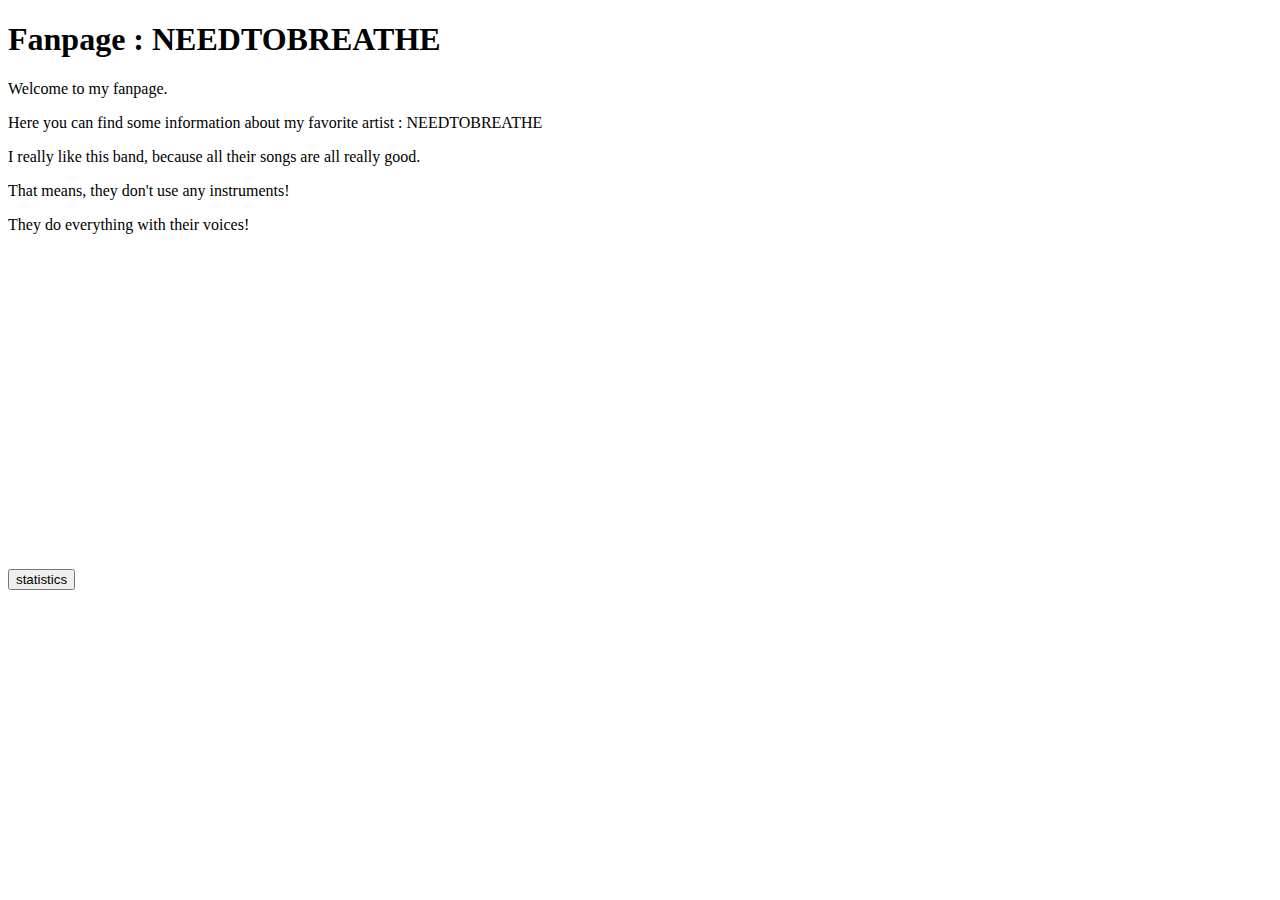
==== index.html @ ec1bb87b "edit page to NTB" ====
<!DOCTYPE html>
<html lang="en">
<head>
    <meta charset="UTF-8">
    <meta name="viewport" content="width=device-width, initial-scale=1.0">
    <title>My Favorite!</title>
    <link rel="stylesheet" href="style.css">
</head>
<body>
    <div class="title">
        <h1>Fanpage : NEEDTOBREATHE</h1>
    </div>
    <div class="intro">
        <p>Welcome to my fanpage. </p>
        <p>Here you can find some information about my favorite artist : NEEDTOBREATHE</p>

        <p>I really like this band, because all their songs are all really good.</p>
        <p>That means, they don't use any instruments!</p>
        <p>They do everything with their voices!</p>
    </div>
    <div class="youtube">
        <iframe width="560" 
                height="315" 
                src="https://www.youtube.com/embed/ql8Qo4XLftM" 
                title="YouTube video player" 
                frameborder="0" 
                allow="accelerometer; autoplay; clipboard-write; encrypted-media; gyroscope; picture-in-picture" 
                allowfullscreen></iframe>
    </div>
    <div class="menu">
        <a href="statistics.html"><input type="button" value="statistics"></a>
    </div>
</body>
</html>
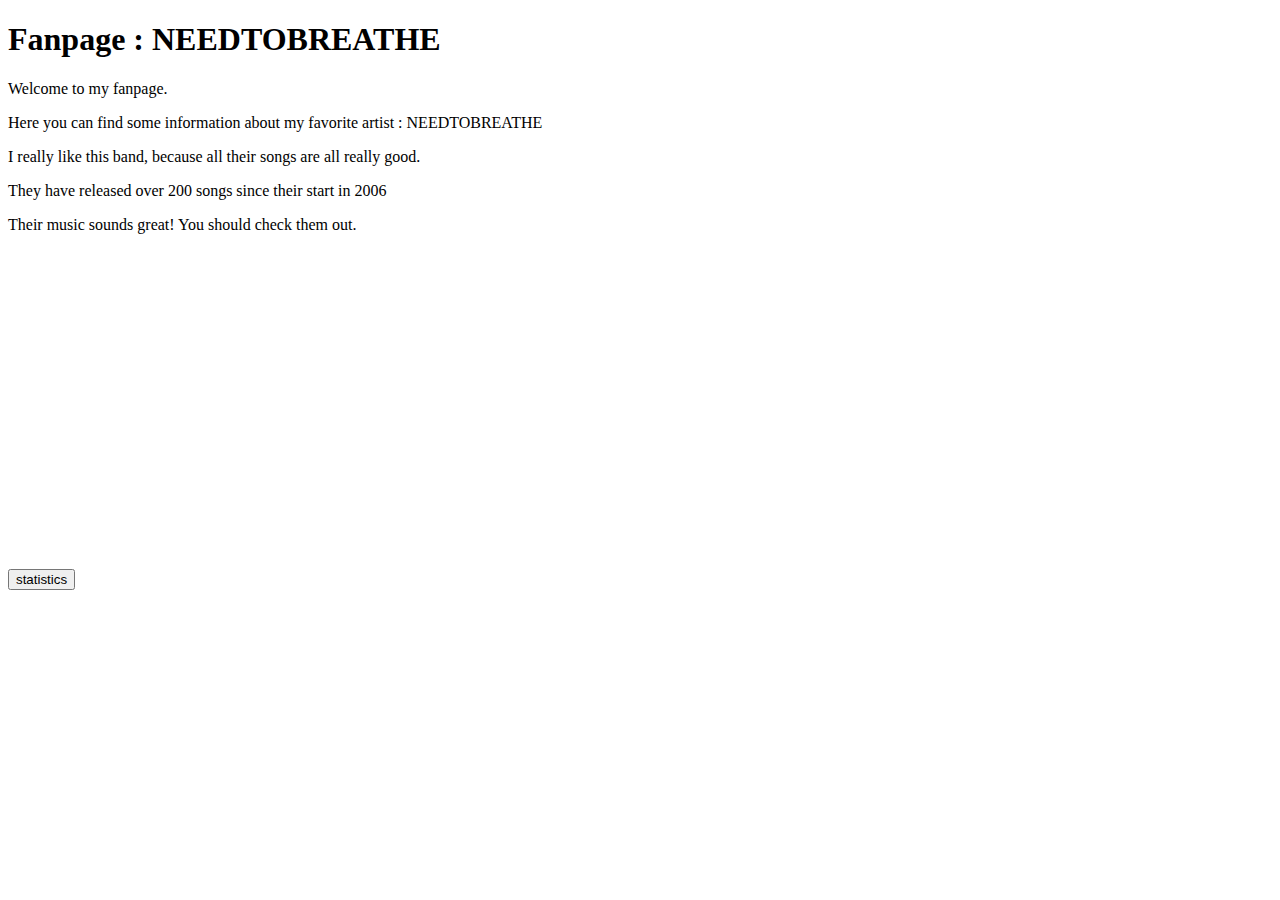
==== commit d5fdac6e: "change info" ====
--- a/index.html
+++ b/index.html
@@ -15,8 +15,8 @@
         <p>Here you can find some information about my favorite artist : NEEDTOBREATHE</p>
 
         <p>I really like this band, because all their songs are all really good.</p>
-        <p>That means, they don't use any instruments!</p>
-        <p>They do everything with their voices!</p>
+        <p>They have released over 200 songs since their start in 2006</p>
+        <p>Their music sounds great! You should check them out.</p>
     </div>
     <div class="youtube">
         <iframe width="560" 
